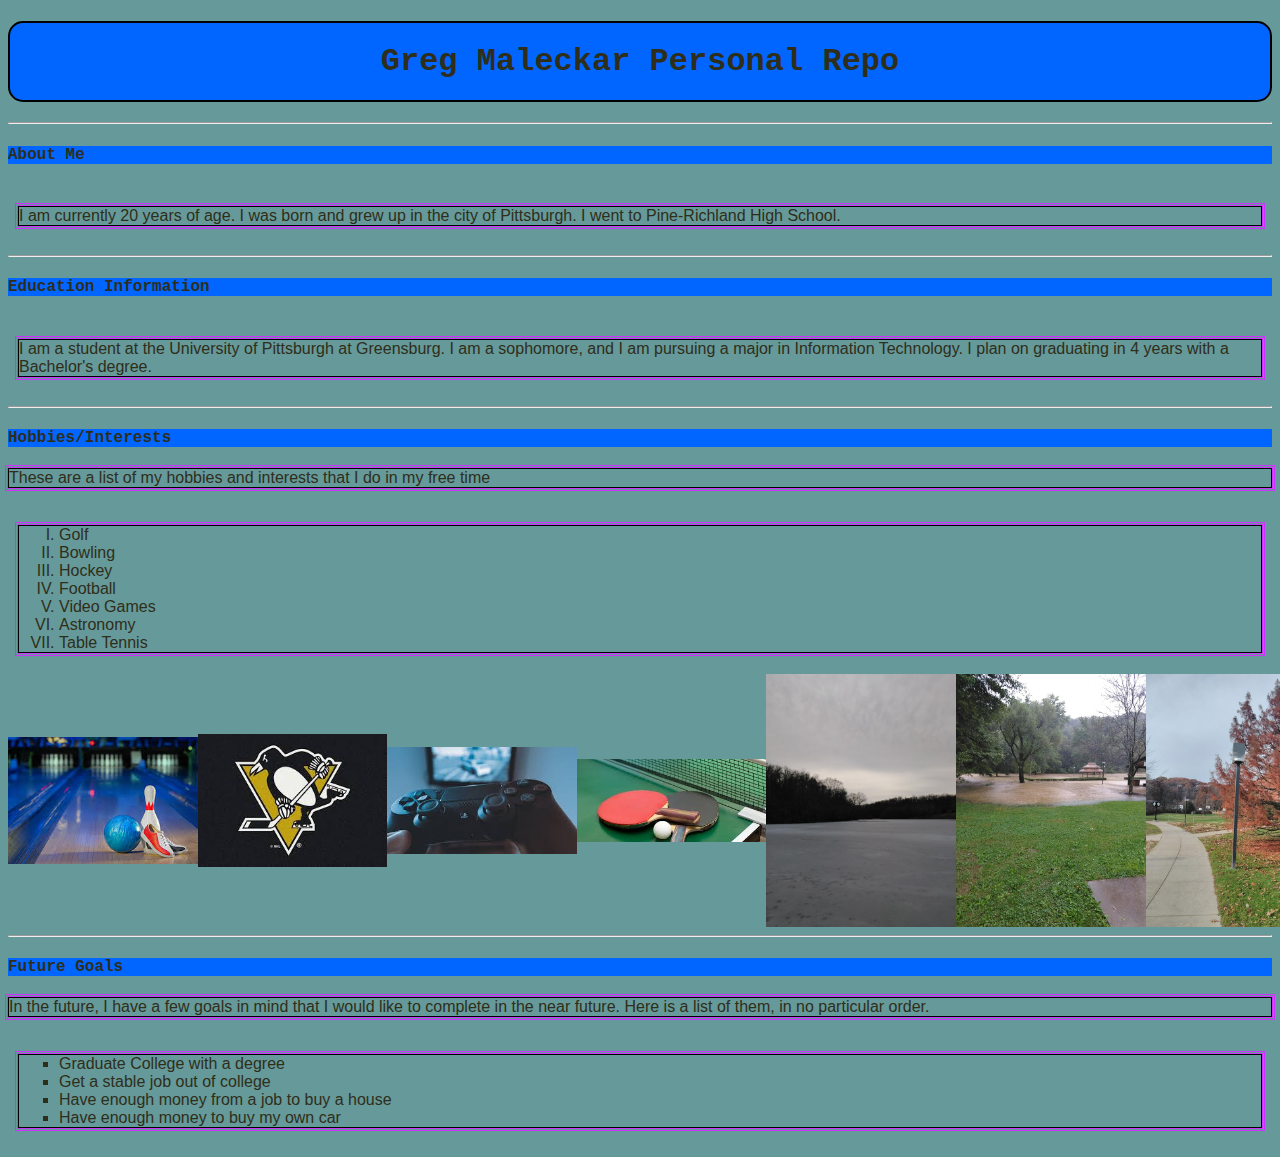
==== www/index.html @ 08bf5d68 "adding a menu to the homepage and resume page" ====
<!DOCTYPE html>
<html xmlns="http://www.w3.org/1999/xhtml" xml:lang="en" lang="en">
    <head>
        <title>My Website</title>
        <meta charset="UTF-8" />
        <meta name="viewport" content="width=device-width, initial-scale=1.0" />
        <link rel="stylesheet" type="text/css" href="tester.css"/>
    </head>
    <body>
        <!--Code the viewable portion of your page here.--> 
           
        <h1>Greg Maleckar Personal Repo</h1>
         
        <!-- gpm 2018-11-16 adds a menu bar that references my resume pages and the different sections in that page -->
        <!--#include virtual="menu.html" -->
        
        <hr /> 
        
        <h4>About Me</h4>
        
        <div id="aboutMe">       <!-- gpm 2018-11-3 This divides the about me paragraph section into a category of its own so I can reference it easier in my CSS file -->
            <p>I am currently 20 years of age. I was born and grew up in the city of Pittsburgh. I went to Pine-Richland High School.</p>
        </div>
        
        <hr />
        
        <h4>Education Information</h4>      <!-- gpm 2018-10-30 information about my education experience -->
        
        <div id="educationInfo">     <!-- gpm 2018-11-3 This divies the education info section into a category of its own so I can reference it easier -->
            <p>I am a student at the University of Pittsburgh at Greensburg. I am 
        a sophomore, and I am pursuing a major in Information Technology. I plan on graduating in 4 years with a Bachelor's degree.</p>
        </div>
        
        <hr />
        
        <h4>Hobbies/Interests</h4>          <!-- gpm 2018-10-28 these are a list of my hobbies and interests that I do in my spare time -->
        
        <p>These are a list of my hobbies and interests that I do in my free time</p>
        
        <div id="hobbiesInterests">     <!-- gpm 2018-11-3 This divides my hobbies/interests section into a seperate class so I can reference it easier -->
        <ol>
            <li>Golf</li>
            <li>Bowling</li>
            <li>Hockey</li>
            <li>Football</li>       <!-- gpm 2018-11-1 This is a list of my Hobbies/Interests with pictures beside them -->
            <li>Video Games</li>
            <li>Astronomy</li>
            <li>Table Tennis</li>
        </ol>
        </div>
            
        
        <div id="images">  
            <div class="image-container">           <!-- gpm 2018-11-3 This puts all the images into a division called "images" so they can be sectioned together and referenced easier -->
                <img src="img/bowling.jpg" alt="image of a bowling ball, pin, and shoes" id="bowling" class="image"/>  <!-- gpm 2018-11-1 these are the different pictures that I put in for my Hobbies and Interests section -->
                <img src="img/penguins.jpg" alt="penguins logo" id="penguins" class="image"/>
                <img src="img/ps4.jpg" alt="gaming controller" id="ps4" class="image"/>
                <img src="img/tabletennis.jpg" alt="picture of ping pong table" id="pingPong" class="image"/>
                <img src="img/newPic1.jpg" alt="picture of ice" id="ice" class="image"/>
                <img src="img/newPic2.jpg" alt="picture of flooding" id="flood" class="image"/>
                <img src="img/newPic3.jpg" alt="picture of fall trees" id="trees" class="image"/>
            </div>
        </div>
            
        <hr />
        
                  
        <h4>Future Goals</h4>           <!-- gpm 2018-10-28 these are a few of my future goals that are related to my education -->
        <p>In the future, I have a few goals in mind that I would like to complete in the near future. 
        Here is a list of them, in no particular order.</p>
        
        <div id="futureGoals">  <!-- gpm 2018-11-3 this divides the future goals section into its own section so I can reference it easier -->  
        <ul>
            <li>Graduate College with a degree</li>
            <li>Get a stable job out of college</li>
            <li>Have enough money from a job to buy a house</li>        <!-- gpm 2018-11-1 This is the list of my future goals that I have for myself that I want to complete in the near future -->
            <li>Have enough money to buy my own car</li>
        </ul> 
        </div>
        
    </body>
</html>
---- www/tester.css ----
body { 
background-color: #669999;          /* gpm 2018-11-1 this is the background color of the entire webpage */
color: #2e2e1a;                 /*  gpm 2018-11-1 this is the color of the text in the document */
font-family: arial, helvetica, sans-serif;
}

h1 {     /* gpm 2018-10-31 changes the first header to be in the center of the webpage */
    text-align: center;
    font-family: "Courier New", Monospace, sans-serif;      /* gpm 2018-11-1 This is changing the font of the heading of the website to courier new  */
    padding: 20px;
    border: 2px solid black;
    margin-bottom: 20px;
    border-radius: 15px;
    background-color: #0066ff;
}

h4 {        /* gpm 2018-11-1 I changed all the heading 4 text to be courier new  */
    font-family: "Courier New", Monospace, sans-serif;
    background-color: #0066ff;      /* gpm 2018-11-1 This changes the background color of the titles for each section */
}

p {     /* gpm 2018-10-31 changing the font of the paragrph text  */
    font-family: "Impact", Charcoal, sans-serif;
    border: 1px solid black;
    outline-style: double;      /* gpm 2018-11-1 this puts a double outline border over most of my paragraph elements in my webpage */
    outline-color: #cc33ff;
}

.image {   /* gpm 2018-10-31  this is changing the images to be scaled to the same width  */
    width: 15%;
    height: 15%;
    display: flex;              /* gpm 2018-11-11 makes the pictures display in a vertical line */
    flex-wrap: wrap;
    justify-content: space-around;
    flex-direction: row;
}

ul {    /* gpm 2018-10-31 this is changing the unordered list bullet points to be squares */
    list-style-type: square;
    border: 1px solid black;
    outline-style: double;
    outline-color: #cc33ff;
}

ol {    /*  gpm 2018-10-31  this is changing the ordered list from numbers to roman numerals */
    list-style-type: upper-roman;
    border: 1px solid black;
    outline-style: double;
    outline-color: #cc33ff;
}

#hobbiesInterests {             /* gpm 2018-11-11 changes the padding for the hobbies/interests section  */
    padding: 5px 10px 5px 10px;
}

#futureGoals {              /* gpm 2018-11-11 changes the padding for the future goals section  */
    padding: 5px 10px 5px 10px;
}

#educationInfo {            /* gpm 2018-11-11 changes the padding for the education information section  */
    padding: 5px 10px 5px 10px;
}

#aboutMe {              /* gpm 2018-11-11 changes the padding for the about me section  */
    padding: 5px 10px 5px 10px;
}

.svg {
    display: flex;
    justify-content: center;
}

.image-container {
    display: flex;
    justify-content: center;
    justify-content: space-around;
    align-items: center;
}
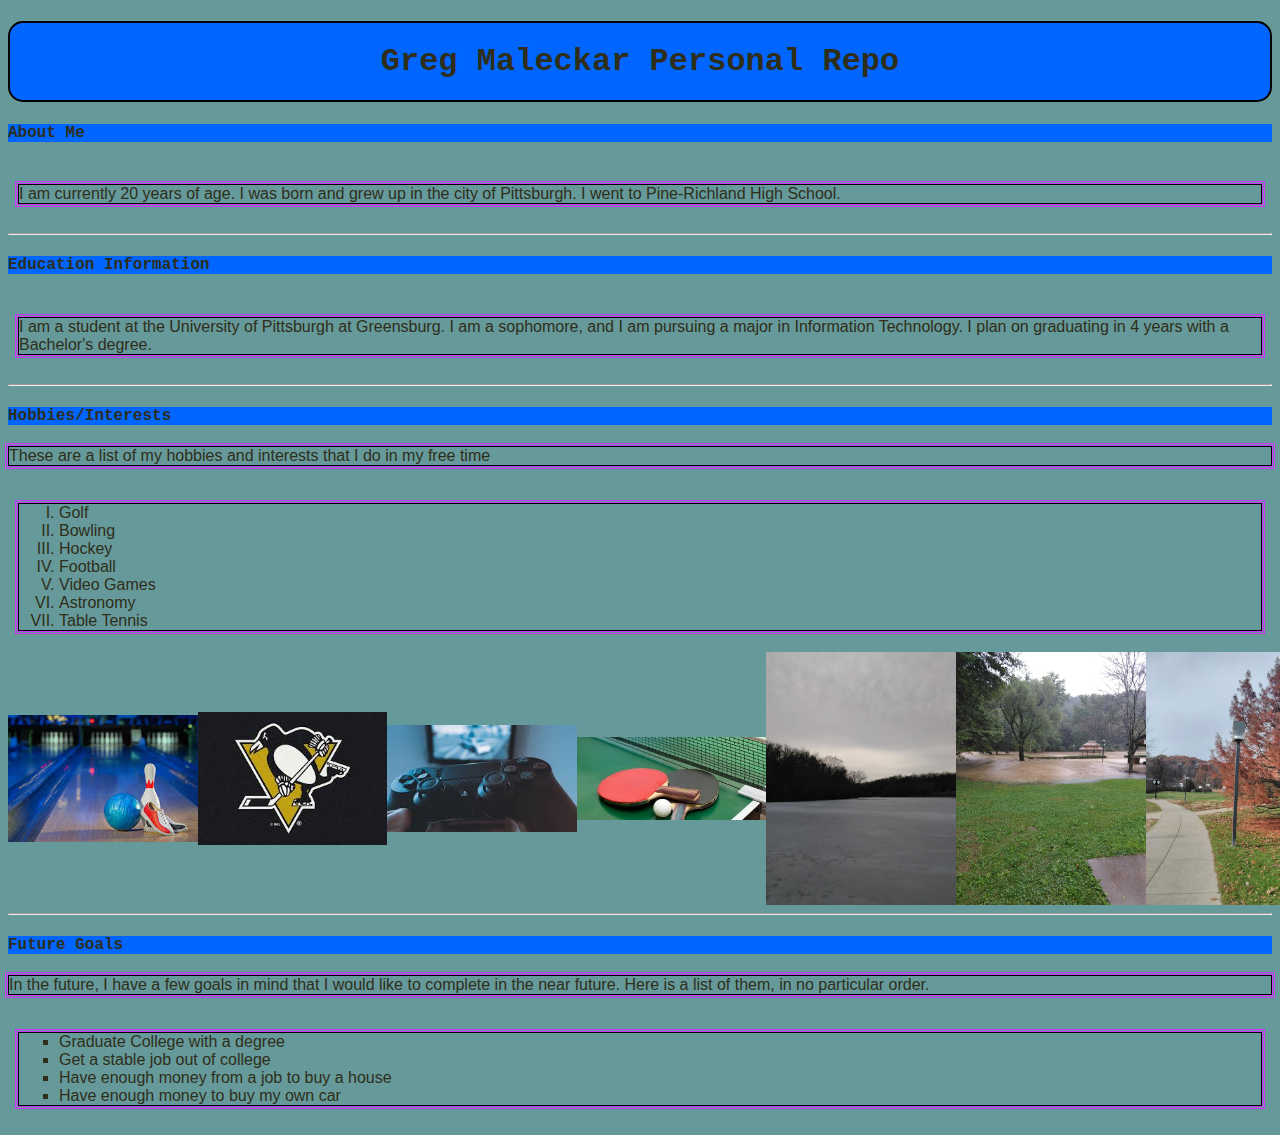
==== commit 119afe64: "adding changes to home page" ====
--- a/www/index.html
+++ b/www/index.html
@@ -14,7 +14,6 @@
         <!-- gpm 2018-11-16 adds a menu bar that references my resume pages and the different sections in that page -->
         <!--#include virtual="menu.html" -->
         
-        <hr /> 
         
         <h4>About Me</h4>
         
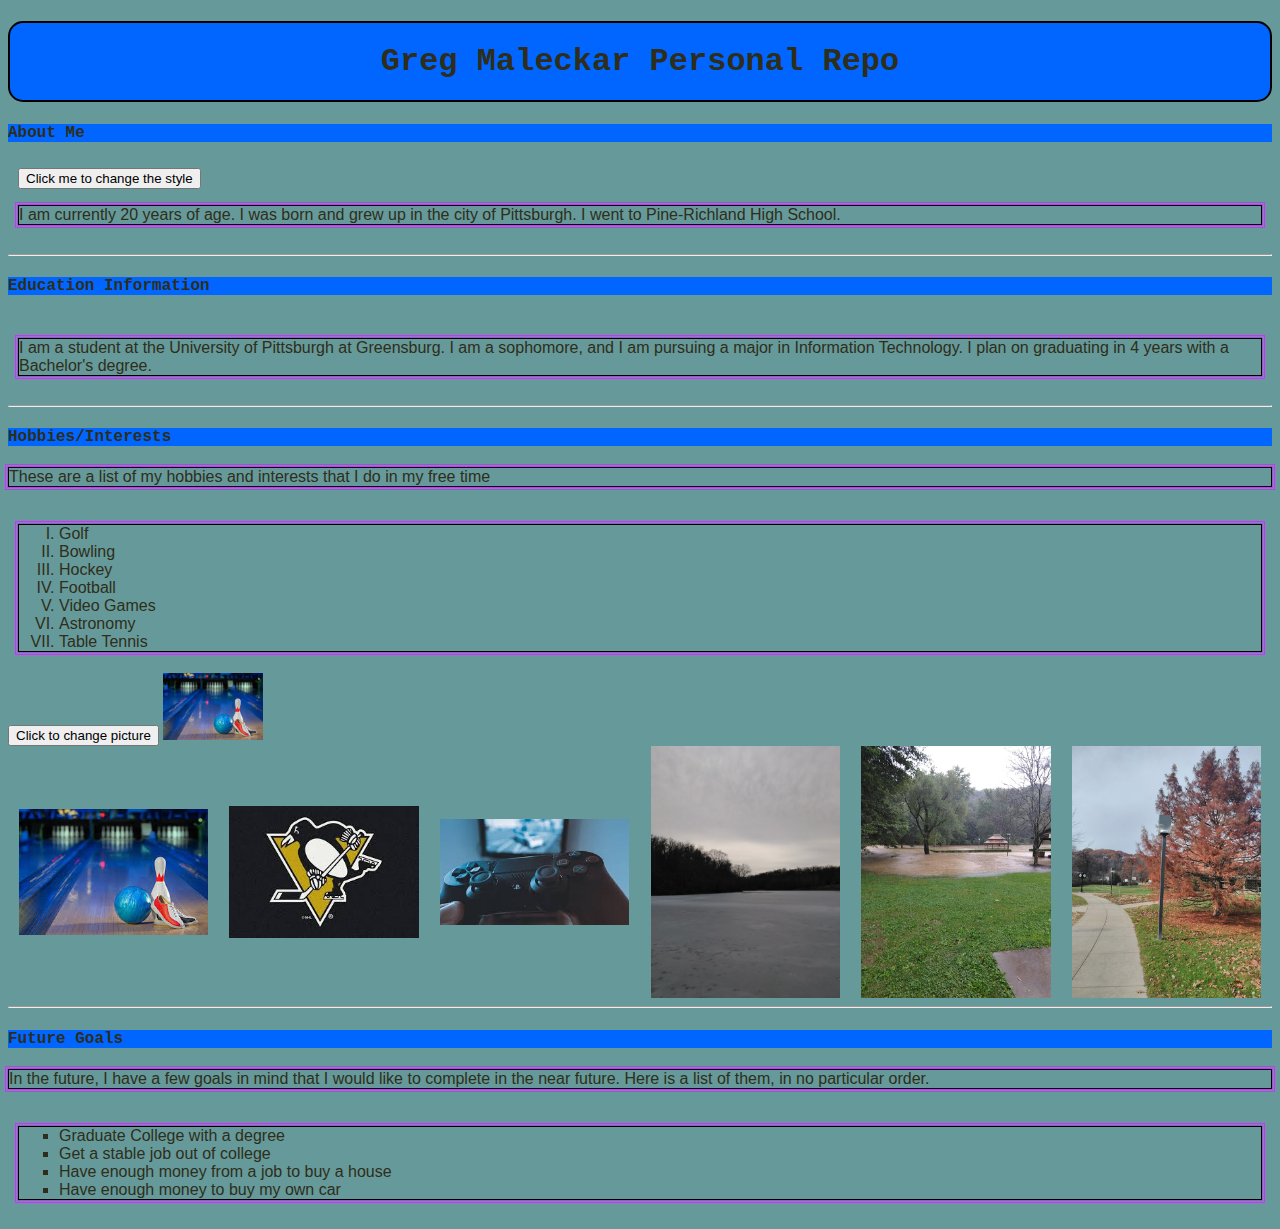
==== commit 94307f94: "adding internal javascript to index and resume html documents" ====
--- a/www/index.html
+++ b/www/index.html
@@ -18,7 +18,10 @@
         <h4>About Me</h4>
         
         <div id="aboutMe">       <!-- gpm 2018-11-3 This divides the about me paragraph section into a category of its own so I can reference it easier in my CSS file -->
-            <p>I am currently 20 years of age. I was born and grew up in the city of Pittsburgh. I went to Pine-Richland High School.</p>
+            
+            <button type="button" onclick="document.getElementById('changeStyle').style.fontSize='30px'">Click me to change the style</button>      <!-- gpm 11-27-18 this is the fourth implementation of javascript which when you click the button changes the style of the text -->
+            
+            <p id="changeStyle">I am currently 20 years of age. I was born and grew up in the city of Pittsburgh. I went to Pine-Richland High School.</p>
         </div>
         
         <hr />
@@ -48,13 +51,17 @@
         </ol>
         </div>
             
+           
+            
+        <button onclick="document.getElementById('myImage').src='img/tabletennis.jpg'">Click to change picture</button>     <!-- gpm 11-27-18 this is the second javascript implement that whenever you click on this button it reveals another image in place of the bowling image -->
+            
+        <img id="myImage" src="img/bowling.jpg" style="width:100px"/>       <!-- gpm 11-27-18 this is identifying the image of the bowling pic to use in the button above -->
         
         <div id="images">  
             <div class="image-container">           <!-- gpm 2018-11-3 This puts all the images into a division called "images" so they can be sectioned together and referenced easier -->
-                <img src="img/bowling.jpg" alt="image of a bowling ball, pin, and shoes" id="bowling" class="image"/>  <!-- gpm 2018-11-1 these are the different pictures that I put in for my Hobbies and Interests section -->
+                <img src="img/bowling.jpg" alt="image of a bowling ball, pin, and shoes" id="bowling" class="image"/>   <!-- gpm 2018-11-1 these are the different pictures that I put in for my Hobbies and Interests section -->
                 <img src="img/penguins.jpg" alt="penguins logo" id="penguins" class="image"/>
                 <img src="img/ps4.jpg" alt="gaming controller" id="ps4" class="image"/>
-                <img src="img/tabletennis.jpg" alt="picture of ping pong table" id="pingPong" class="image"/>
                 <img src="img/newPic1.jpg" alt="picture of ice" id="ice" class="image"/>
                 <img src="img/newPic2.jpg" alt="picture of flooding" id="flood" class="image"/>
                 <img src="img/newPic3.jpg" alt="picture of fall trees" id="trees" class="image"/>
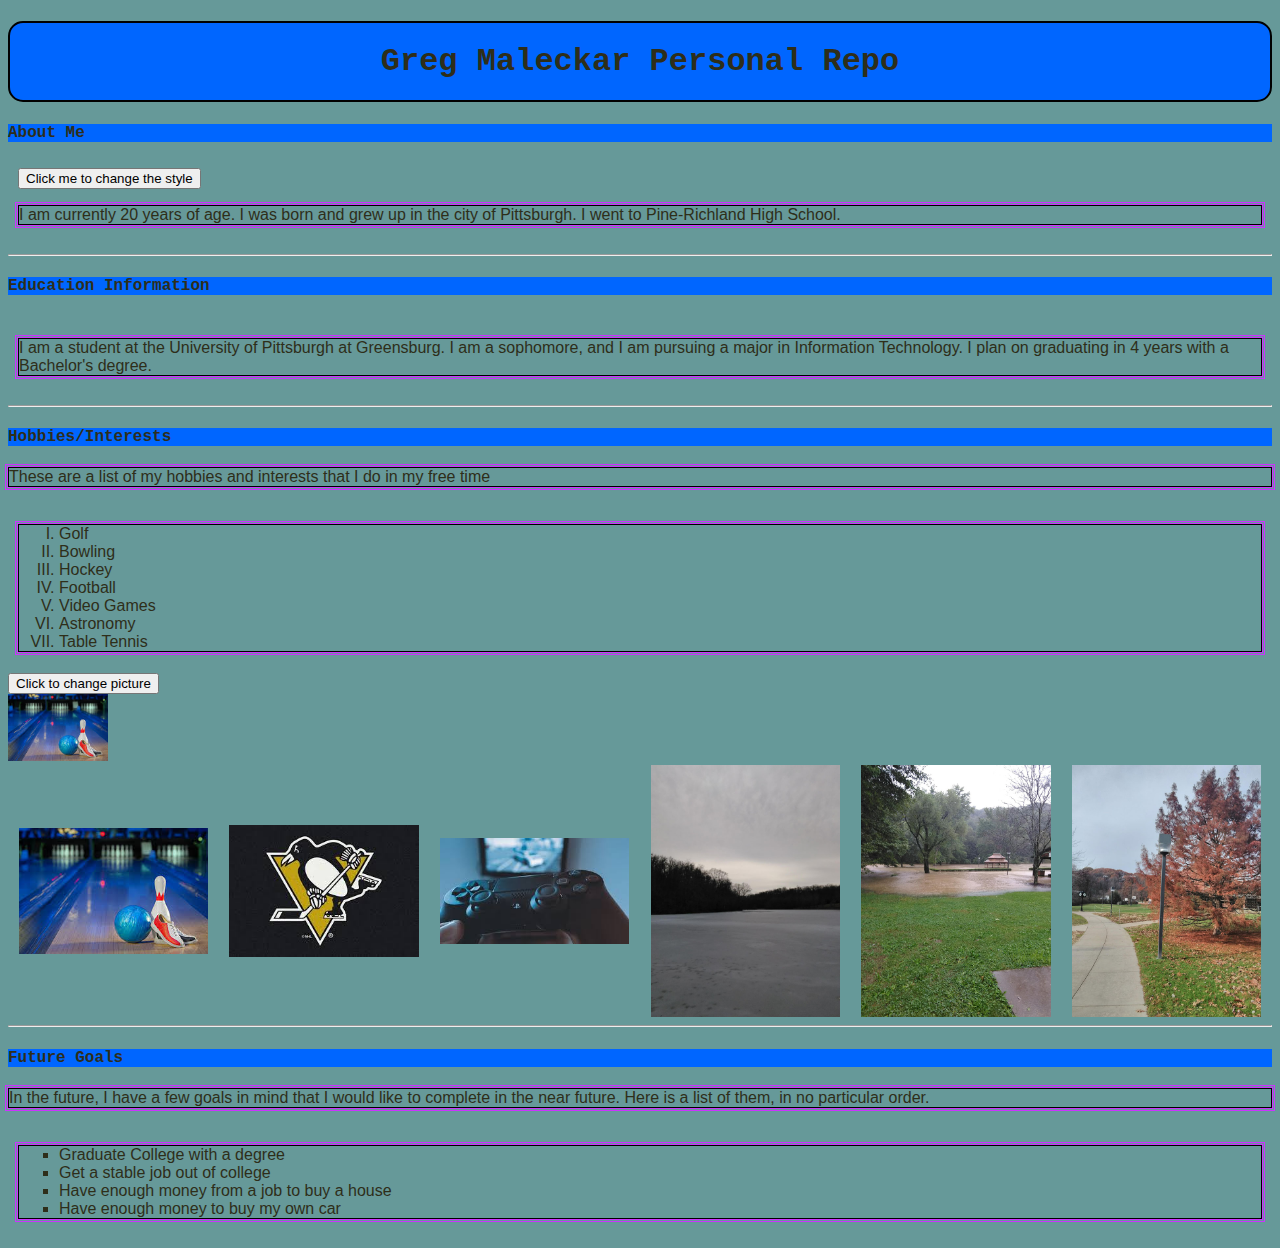
==== commit 337107cc: "adding external javascript" ====
--- a/www/index.html
+++ b/www/index.html
@@ -4,6 +4,7 @@
         <title>My Website</title>
         <meta charset="UTF-8" />
         <meta name="viewport" content="width=device-width, initial-scale=1.0" />
+        <script type="text/javascript" src="tester.js">/**/</script>            <!-- gpm 2018-11-30 this links to my javascript file -->
         <link rel="stylesheet" type="text/css" href="tester.css"/>
     </head>
     <body>
@@ -13,13 +14,12 @@
          
         <!-- gpm 2018-11-16 adds a menu bar that references my resume pages and the different sections in that page -->
         <!--#include virtual="menu.html" -->
-        
-        
+       
         <h4>About Me</h4>
         
         <div id="aboutMe">       <!-- gpm 2018-11-3 This divides the about me paragraph section into a category of its own so I can reference it easier in my CSS file -->
             
-            <button type="button" onclick="document.getElementById('changeStyle').style.fontSize='30px'">Click me to change the style</button>      <!-- gpm 11-27-18 this is the fourth implementation of javascript which when you click the button changes the style of the text -->
+            <div id="zero"><button type="button" onclick="document.getElementById('changeStyle').style.fontSize='30px'">Click me to change the style</button></div>      <!-- gpm 2018-11-27 this is the fourth implementation of javascript which when you click the button changes the style of the text -->
             
             <p id="changeStyle">I am currently 20 years of age. I was born and grew up in the city of Pittsburgh. I went to Pine-Richland High School.</p>
         </div>
@@ -50,12 +50,10 @@
             <li>Table Tennis</li>
         </ol>
         </div>
+           
+        <div id="one"><button onclick="document.getElementById('myImage').src='img/tabletennis.jpg'">Click to change picture</button></div>     <!-- gpm 2018-11-27 this is the second javascript implement that whenever you click on this button it reveals another image in place of the bowling image -->
             
-           
-            
-        <button onclick="document.getElementById('myImage').src='img/tabletennis.jpg'">Click to change picture</button>     <!-- gpm 11-27-18 this is the second javascript implement that whenever you click on this button it reveals another image in place of the bowling image -->
-            
-        <img id="myImage" src="img/bowling.jpg" style="width:100px"/>       <!-- gpm 11-27-18 this is identifying the image of the bowling pic to use in the button above -->
+       <img id="myImage" alt="bowling picture" src="img/bowling.jpg" style="width:100px"/>    <!-- gpm 2018-11-27 this is identifying the image of the bowling pic to use in the button above -->
         
         <div id="images">  
             <div class="image-container">           <!-- gpm 2018-11-3 This puts all the images into a division called "images" so they can be sectioned together and referenced easier -->
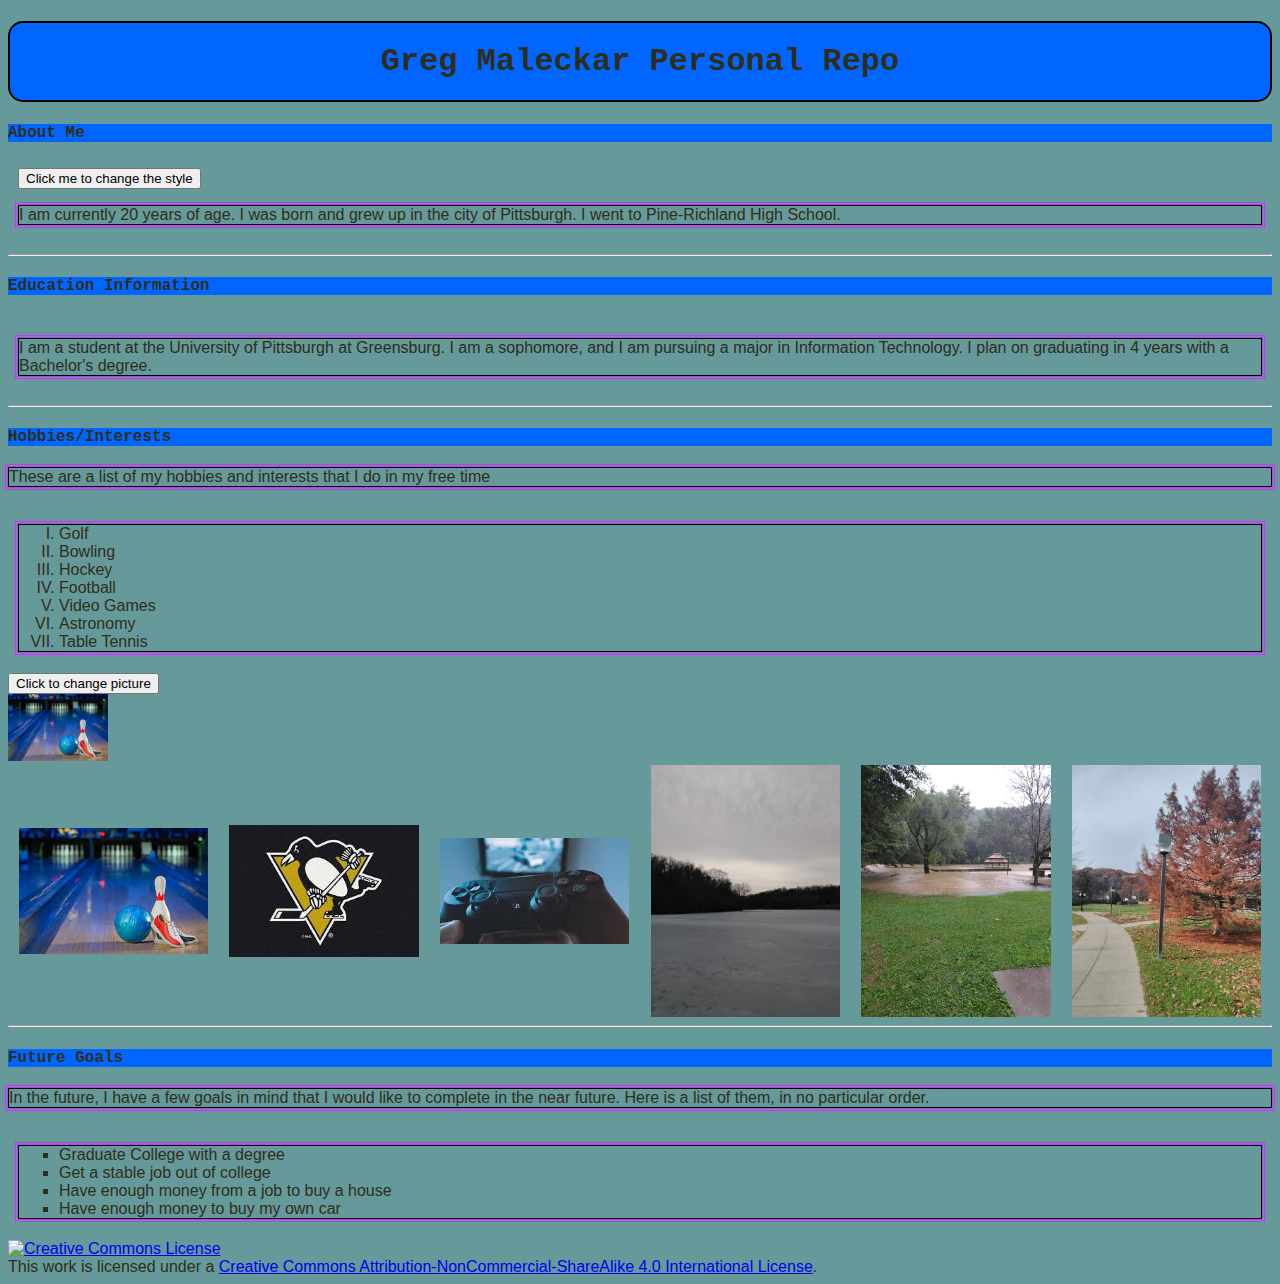
==== commit 99fdd5c6: "adding structure to folders" ====
--- a/www/index.html
+++ b/www/index.html
@@ -4,8 +4,8 @@
         <title>My Website</title>
         <meta charset="UTF-8" />
         <meta name="viewport" content="width=device-width, initial-scale=1.0" />
-        <script type="text/javascript" src="tester.js">/**/</script>            <!-- gpm 2018-11-30 this links to my javascript file -->
-        <link rel="stylesheet" type="text/css" href="tester.css"/>
+        <script src="js/tester.js">/**/</script>            <!-- gpm 2018-11-30 this links to my javascript file -->
+        <link rel="stylesheet" type="text/css" href="css/tester.css"/>
     </head>
     <body>
         <!--Code the viewable portion of your page here.--> 
@@ -13,7 +13,7 @@
         <h1>Greg Maleckar Personal Repo</h1>
          
         <!-- gpm 2018-11-16 adds a menu bar that references my resume pages and the different sections in that page -->
-        <!--#include virtual="menu.html" -->
+        <!--#include virtual="old/menu.html" -->
        
         <h4>About Me</h4>
         
@@ -82,5 +82,7 @@
         </ul> 
         </div>
         
+        <a rel="license" href="http://creativecommons.org/licenses/by-nc-sa/4.0/"><img alt="Creative Commons License" style="border-width:0" src="https://i.creativecommons.org/l/by-nc-sa/4.0/88x31.png" /></a><br />This work is licensed under a <a rel="license" href="http://creativecommons.org/licenses/by-nc-sa/4.0/">Creative Commons Attribution-NonCommercial-ShareAlike 4.0 International License</a>.
+        
     </body>
 </html>--- a/www/css/tester.css
+++ b/www/css/tester.css
@@ -0,0 +1,79 @@
+body { 
+background-color: #669999;          /* gpm 2018-11-1 this is the background color of the entire webpage */
+color: #2e2e1a;                 /*  gpm 2018-11-1 this is the color of the text in the document */
+font-family: arial, helvetica, sans-serif;
+}
+
+h1 {     /* gpm 2018-10-31 changes the first header to be in the center of the webpage */
+    text-align: center;
+    font-family: "Courier New", Monospace, sans-serif;      /* gpm 2018-11-1 This is changing the font of the heading of the website to courier new  */
+    padding: 20px;
+    border: 2px solid black;
+    margin-bottom: 20px;
+    border-radius: 15px;
+    background-color: #0066ff;
+}
+
+h4 {        /* gpm 2018-11-1 I changed all the heading 4 text to be courier new  */
+    font-family: "Courier New", Monospace, sans-serif;
+    background-color: #0066ff;      /* gpm 2018-11-1 This changes the background color of the titles for each section */
+}
+
+p {     /* gpm 2018-10-31 changing the font of the paragrph text  */
+    font-family: "Impact", Charcoal, sans-serif;
+    border: 1px solid black;
+    outline-style: double;      /* gpm 2018-11-1 this puts a double outline border over most of my paragraph elements in my webpage */
+    outline-color: #cc33ff;
+}
+
+.image {   /* gpm 2018-10-31  this is changing the images to be scaled to the same width  */
+    width: 15%;
+    height: 15%;
+    display: flex;              /* gpm 2018-11-11 makes the pictures display in a vertical line */
+    flex-wrap: wrap;
+    justify-content: space-around;
+    flex-direction: row;
+}
+
+ul {    /* gpm 2018-10-31 this is changing the unordered list bullet points to be squares */
+    list-style-type: square;
+    border: 1px solid black;
+    outline-style: double;
+    outline-color: #cc33ff;
+}
+
+ol {    /*  gpm 2018-10-31  this is changing the ordered list from numbers to roman numerals */
+    list-style-type: upper-roman;
+    border: 1px solid black;
+    outline-style: double;
+    outline-color: #cc33ff;
+}
+
+#hobbiesInterests {             /* gpm 2018-11-11 changes the padding for the hobbies/interests section  */
+    padding: 5px 10px 5px 10px;
+}
+
+#futureGoals {              /* gpm 2018-11-11 changes the padding for the future goals section  */
+    padding: 5px 10px 5px 10px;
+}
+
+#educationInfo {            /* gpm 2018-11-11 changes the padding for the education information section  */
+    padding: 5px 10px 5px 10px;
+}
+
+#aboutMe {              /* gpm 2018-11-11 changes the padding for the about me section  */
+    padding: 5px 10px 5px 10px;
+}
+
+.svg {
+    display: flex;
+    justify-content: center;
+}
+
+.image-container {
+    display: flex;
+    justify-content: center;
+    justify-content: space-around;
+    align-items: center;
+}
+
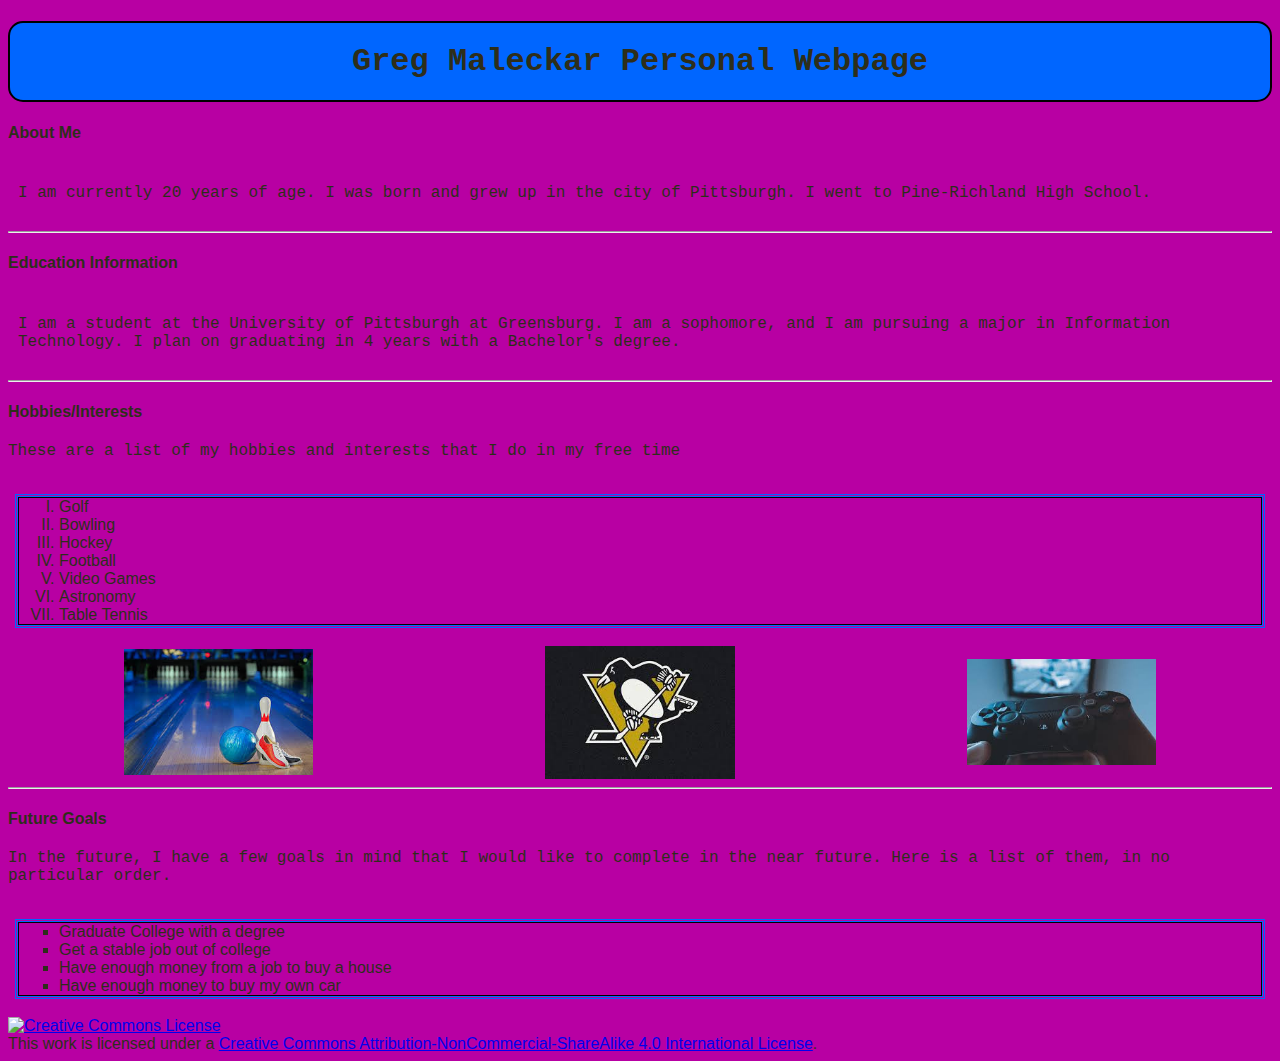
==== commit aa9efa1c: "adding ssi folder to structure" ====
--- a/www/index.html
+++ b/www/index.html
@@ -8,61 +8,52 @@
         <link rel="stylesheet" type="text/css" href="css/tester.css"/>
     </head>
     <body>
-        <!--Code the viewable portion of your page here.--> 
            
-        <h1>Greg Maleckar Personal Repo</h1>
+        <h1>Greg Maleckar Personal Webpage</h1>
          
         <!-- gpm 2018-11-16 adds a menu bar that references my resume pages and the different sections in that page -->
-        <!--#include virtual="old/menu.html" -->
+        <!--#include virtual="html/menu.html" -->
        
         <h4>About Me</h4>
         
-        <div id="aboutMe">       <!-- gpm 2018-11-3 This divides the about me paragraph section into a category of its own so I can reference it easier in my CSS file -->
-            
-            <div id="zero"><button type="button" onclick="document.getElementById('changeStyle').style.fontSize='30px'">Click me to change the style</button></div>      <!-- gpm 2018-11-27 this is the fourth implementation of javascript which when you click the button changes the style of the text -->
+        <div id="aboutMe">           
             
             <p id="changeStyle">I am currently 20 years of age. I was born and grew up in the city of Pittsburgh. I went to Pine-Richland High School.</p>
+            
         </div>
         
         <hr />
         
-        <h4>Education Information</h4>      <!-- gpm 2018-10-30 information about my education experience -->
+        <h4>Education Information</h4>      
         
-        <div id="educationInfo">     <!-- gpm 2018-11-3 This divies the education info section into a category of its own so I can reference it easier -->
+        <div id="educationInfo">     
             <p>I am a student at the University of Pittsburgh at Greensburg. I am 
         a sophomore, and I am pursuing a major in Information Technology. I plan on graduating in 4 years with a Bachelor's degree.</p>
         </div>
         
         <hr />
         
-        <h4>Hobbies/Interests</h4>          <!-- gpm 2018-10-28 these are a list of my hobbies and interests that I do in my spare time -->
+        <h4>Hobbies/Interests</h4>          
         
         <p>These are a list of my hobbies and interests that I do in my free time</p>
         
-        <div id="hobbiesInterests">     <!-- gpm 2018-11-3 This divides my hobbies/interests section into a seperate class so I can reference it easier -->
+        <div id="hobbiesInterests">    
         <ol>
             <li>Golf</li>
             <li>Bowling</li>
             <li>Hockey</li>
-            <li>Football</li>       <!-- gpm 2018-11-1 This is a list of my Hobbies/Interests with pictures beside them -->
+            <li>Football</li>       
             <li>Video Games</li>
             <li>Astronomy</li>
             <li>Table Tennis</li>
         </ol>
-        </div>
-           
-        <div id="one"><button onclick="document.getElementById('myImage').src='img/tabletennis.jpg'">Click to change picture</button></div>     <!-- gpm 2018-11-27 this is the second javascript implement that whenever you click on this button it reveals another image in place of the bowling image -->
-            
-       <img id="myImage" alt="bowling picture" src="img/bowling.jpg" style="width:100px"/>    <!-- gpm 2018-11-27 this is identifying the image of the bowling pic to use in the button above -->
+        </div>     
         
         <div id="images">  
-            <div class="image-container">           <!-- gpm 2018-11-3 This puts all the images into a division called "images" so they can be sectioned together and referenced easier -->
-                <img src="img/bowling.jpg" alt="image of a bowling ball, pin, and shoes" id="bowling" class="image"/>   <!-- gpm 2018-11-1 these are the different pictures that I put in for my Hobbies and Interests section -->
+            <div class="image-container">           
+                <img src="img/bowling.jpg" alt="image of a bowling ball, pin, and shoes" id="bowling" class="image"/>   
                 <img src="img/penguins.jpg" alt="penguins logo" id="penguins" class="image"/>
                 <img src="img/ps4.jpg" alt="gaming controller" id="ps4" class="image"/>
-                <img src="img/newPic1.jpg" alt="picture of ice" id="ice" class="image"/>
-                <img src="img/newPic2.jpg" alt="picture of flooding" id="flood" class="image"/>
-                <img src="img/newPic3.jpg" alt="picture of fall trees" id="trees" class="image"/>
             </div>
         </div>
             
--- a/www/css/tester.css
+++ b/www/css/tester.css
@@ -1,12 +1,12 @@
 body { 
-background-color: #669999;          /* gpm 2018-11-1 this is the background color of the entire webpage */
+background-color: #b800a3;          /* gpm 2018-11-1 this is the background color of the entire webpage */
 color: #2e2e1a;                 /*  gpm 2018-11-1 this is the color of the text in the document */
 font-family: arial, helvetica, sans-serif;
 }
 
-h1 {     /* gpm 2018-10-31 changes the first header to be in the center of the webpage */
+h1 {     
     text-align: center;
-    font-family: "Courier New", Monospace, sans-serif;      /* gpm 2018-11-1 This is changing the font of the heading of the website to courier new  */
+    font-family: "Courier New", Monospace, sans-serif;      
     padding: 20px;
     border: 2px solid black;
     margin-bottom: 20px;
@@ -14,60 +14,51 @@
     background-color: #0066ff;
 }
 
-h4 {        /* gpm 2018-11-1 I changed all the heading 4 text to be courier new  */
-    font-family: "Courier New", Monospace, sans-serif;
-    background-color: #0066ff;      /* gpm 2018-11-1 This changes the background color of the titles for each section */
+h4 {       
+    font-family: "Impact", Charcoal, sans-serif;
 }
 
-p {     /* gpm 2018-10-31 changing the font of the paragrph text  */
-    font-family: "Impact", Charcoal, sans-serif;
-    border: 1px solid black;
-    outline-style: double;      /* gpm 2018-11-1 this puts a double outline border over most of my paragraph elements in my webpage */
-    outline-color: #cc33ff;
+p {     
+    font-family: "Courier New", Monospace, sans-serif;
 }
 
-.image {   /* gpm 2018-10-31  this is changing the images to be scaled to the same width  */
+.image {   
     width: 15%;
     height: 15%;
-    display: flex;              /* gpm 2018-11-11 makes the pictures display in a vertical line */
+    display: flex;              
     flex-wrap: wrap;
     justify-content: space-around;
     flex-direction: row;
 }
 
-ul {    /* gpm 2018-10-31 this is changing the unordered list bullet points to be squares */
+ul {    
     list-style-type: square;
     border: 1px solid black;
     outline-style: double;
-    outline-color: #cc33ff;
+    outline-color: #0066ff;
 }
 
-ol {    /*  gpm 2018-10-31  this is changing the ordered list from numbers to roman numerals */
+ol {   
     list-style-type: upper-roman;
     border: 1px solid black;
     outline-style: double;
-    outline-color: #cc33ff;
+    outline-color: #0066ff;
 }
 
-#hobbiesInterests {             /* gpm 2018-11-11 changes the padding for the hobbies/interests section  */
+#hobbiesInterests {             
     padding: 5px 10px 5px 10px;
 }
 
-#futureGoals {              /* gpm 2018-11-11 changes the padding for the future goals section  */
+#futureGoals {             
     padding: 5px 10px 5px 10px;
 }
 
-#educationInfo {            /* gpm 2018-11-11 changes the padding for the education information section  */
+#educationInfo {            
     padding: 5px 10px 5px 10px;
 }
 
-#aboutMe {              /* gpm 2018-11-11 changes the padding for the about me section  */
+#aboutMe {              
     padding: 5px 10px 5px 10px;
-}
-
-.svg {
-    display: flex;
-    justify-content: center;
 }
 
 .image-container {
